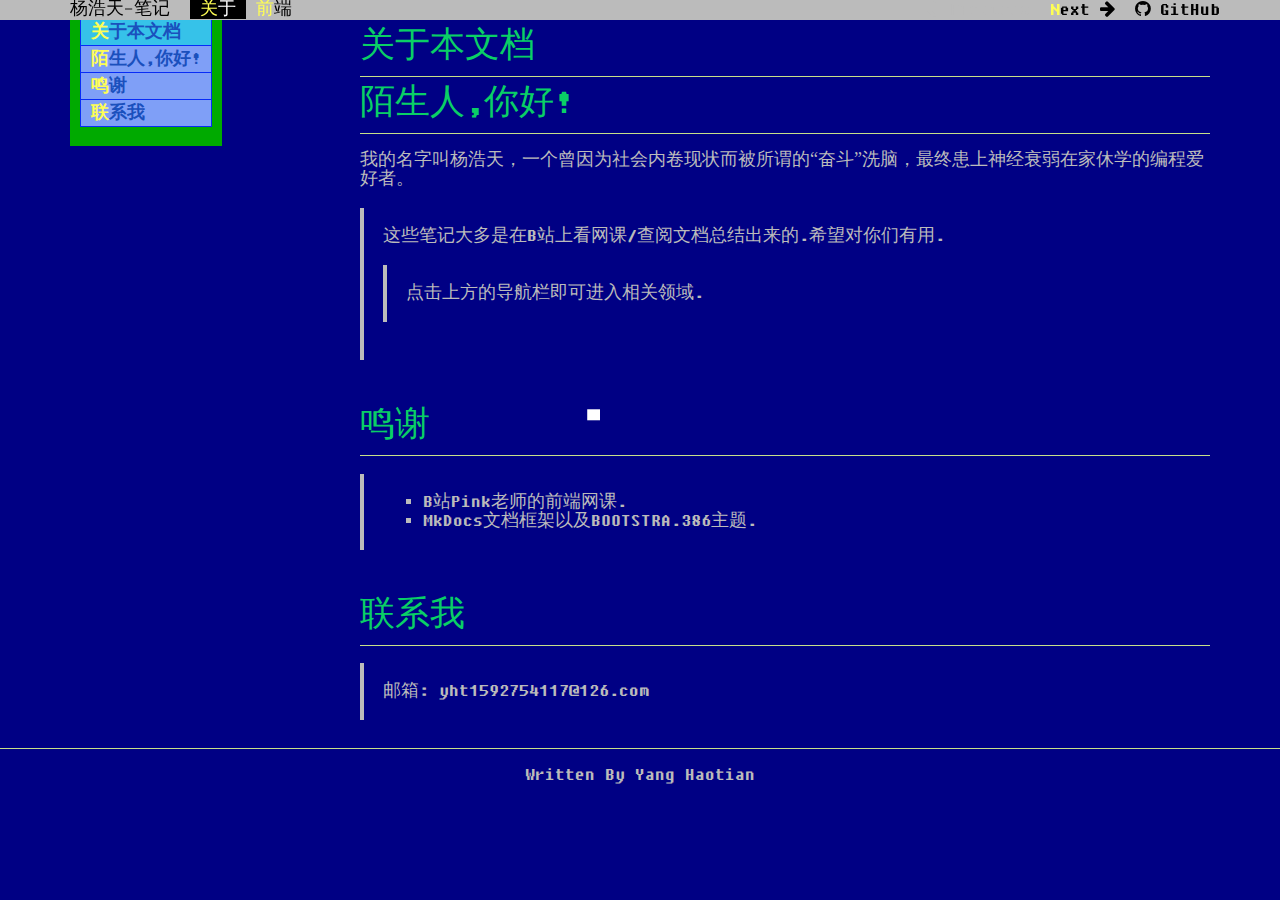
==== index.html @ 88e754fb "first commit" ====
<!DOCTYPE html>
<html lang="en">
    <head>
        <meta charset="utf-8">
        <meta http-equiv="X-UA-Compatible" content="IE=edge">
        <meta name="viewport" content="width=device-width, initial-scale=1.0">
        
        <meta name="author" content="杨浩天">
        
        <link rel="shortcut icon" href="img/favicon.ico">
        <title>关于 - 杨浩天-笔记</title>
        <link href="css/bootstrap.min.css" rel="stylesheet">
        <link href="css/font-awesome.min.css" rel="stylesheet">
        <link href="css/bootstrap-theme.min.css" rel="stylesheet">
        <!-- HTML5 shim and Respond.js IE8 support of HTML5 elements and media queries -->
        <!--[if lt IE 9]>
            <script src="https://oss.maxcdn.com/libs/html5shiv/3.7.3/html5shiv.js"></script>
            <script src="https://oss.maxcdn.com/libs/respond.js/1.4.2/respond.min.js"></script>
        <![endif]-->

        <script src="js/jquery-1.10.2.min.js"></script>
        <script src="js/bootstrap.min.js"></script>
        
    </head>

    <body>

        <div class="navbar navbar-default navbar-fixed-top" role="navigation">
    <div class="container">

        <!-- Collapsed navigation -->
        <div class="navbar-header">
            <!-- Expander button -->
            <button type="button" class="navbar-toggle" data-toggle="collapse" data-target=".navbar-collapse">
                <span class="sr-only">Toggle navigation</span>
                <span class="icon-bar"></span>
                <span class="icon-bar"></span>
                <span class="icon-bar"></span>
            </button>
            <a class="navbar-brand" href=".">杨浩天-笔记</a>
        </div>

        <!-- Expanded navigation -->
        <div class="navbar-collapse collapse">
            <!-- Main navigation -->
            <ul class="nav navbar-nav">
            
            
                <li class="active">
                    <a href=".">关于</a>
                </li>
            
            
            
                <li >
                    <a href="Front-End/">前端</a>
                </li>
            
            
            </ul>

            <!-- Search, Navigation and Repo links -->
            <ul class="nav navbar-nav navbar-right">
                    <li class="disabled">
                        <a rel="next" >
                            <i class="fa fa-arrow-left"></i> Previous
                        </a>
                    </li>
                    <li >
                        <a rel="prev" href="Front-End/">
                            Next <i class="fa fa-arrow-right"></i>
                        </a>
                    </li>
                
                <li>
                    <a href="https://github.com/yht0511/yht0511">
                        
                            <i class="fa fa-github"></i>
                        
                        GitHub
                    </a>
                </li>
                
            </ul>
        </div>
    </div>
</div>

        <div class="container">
                <div class="row">
                    <div class="col-md-3"><div class="bs-sidebar hidden-print affix well" role="complementary">
    <ul class="nav bs-sidenav">
      
    
        <li class="main active"><a href="#_1">关于本文档</a></li>
        
    
        <li class="main "><a href="#_2">陌生人,你好!</a></li>
        
    
        <li class="main "><a href="#_3">鸣谢</a></li>
        
    
        <li class="main "><a href="#_4">联系我</a></li>
        
    
    
    </ul>
</div></div>
                    <div class="col-md-9" role="main">

<p><link rel="stylesheet" href="../style-all.css">
<br/></p>
<h1 id="_1">关于本文档</h1>
<hr />
<h1 id="_2">陌生人,你好!</h1>
<hr />
<p>我的名字叫杨浩天，一个曾因为社会内卷现状而被所谓的“奋斗”洗脑，最终患上神经衰弱在家休学的编程爱好者。 </p>
<blockquote>
<p>这些笔记大多是在B站上看网课/查阅文档总结出来的.希望对你们有用.  </p>
<blockquote>
<p>点击上方的导航栏即可进入相关领域.</p>
</blockquote>
</blockquote>
<p><br/></p>
<h1 id="_3">鸣谢</h1>
<hr />
<blockquote>
<ul>
<li>B站Pink老师的前端网课.  </li>
<li>MkDocs文档框架以及BOOTSTRA.386主题.  </li>
</ul>
</blockquote>
<p><br/></p>
<h1 id="_4">联系我</h1>
<hr />
<blockquote>
<p>邮箱: yht1592754117@126.com  </p>
</blockquote></div>
                </div>
        </div>

    <hr>
    <footer class="container">
        
        <center>Documentation built with <a href="http://www.mkdocs.org">MkDocs</a> and <a href="http://kristopolous.github.io/BOOTSTRA.386">BOOTSTRA.386</a>.</center>
    </footer>
        <script src="search/main.js"></script>
    </body>
</html>
---- style-all.css ----
ul > .main {
    color: rgb(26, 80, 189);
    background-color: rgb(127, 159, 247);
    /* rgb(15, 174, 84) */
    font-weight: 1000;
    border: 1px solid rgb(8, 44, 247);
    line-height: 24px;
}

.nav.bs-sidenav .active{
    background-color: rgb(54, 194, 233);
}

.nav.bs-sidenav li{
    margin-top: -1px;
    padding: 1px 0;
}

h1{
    color: rgb(10, 207, 102);
    font-size: 35px;
}

h2 {
    color: rgb(9, 163, 81);
    font-size: 25px;
}
h3 {
    color: rgb(9, 163, 81);
    
}
h4 {
    color: rgb(9, 163, 81);
}
h5 {
    color: rgb(9, 163, 81);
}
h6 {
    color: rgb(9, 163, 81);
}
hr{
    border: none;
    border-top: 1px solid rgb(199, 223, 137);
}

p,
body {
    cursor: default;
}

code {
    cursor: text;
}

code{
    display: inline-block;
    margin-bottom: 2px;
}

.bs-sidebar.hidden-print.affix.well {
    max-height: 91%;
    overflow-y: auto;
}

.nav.bs-sidenav {
    max-height: -webkit-fill-available;
    max-width: 190px;
}

*{
    font-family: DOS,宋体,Microsoft Yahei;
    /* -webkit-font-smoothing: antialiased; */
}

.col-md-9 {
    background-color: rgb(0, 0, 132);

    
}

.navbar-toggle{
    background-color: rgb(163, 160, 163) !important;
    position:relative;
    right: 10px;
    height: 20px;
}

footer center{
    visibility: hidden;
}

footer::before{
    content: "Written By Yang Haotian" !important;
    display: inline-block;
    margin: auto;
    height: 10px;  
    /* background-color: aqua; */

}
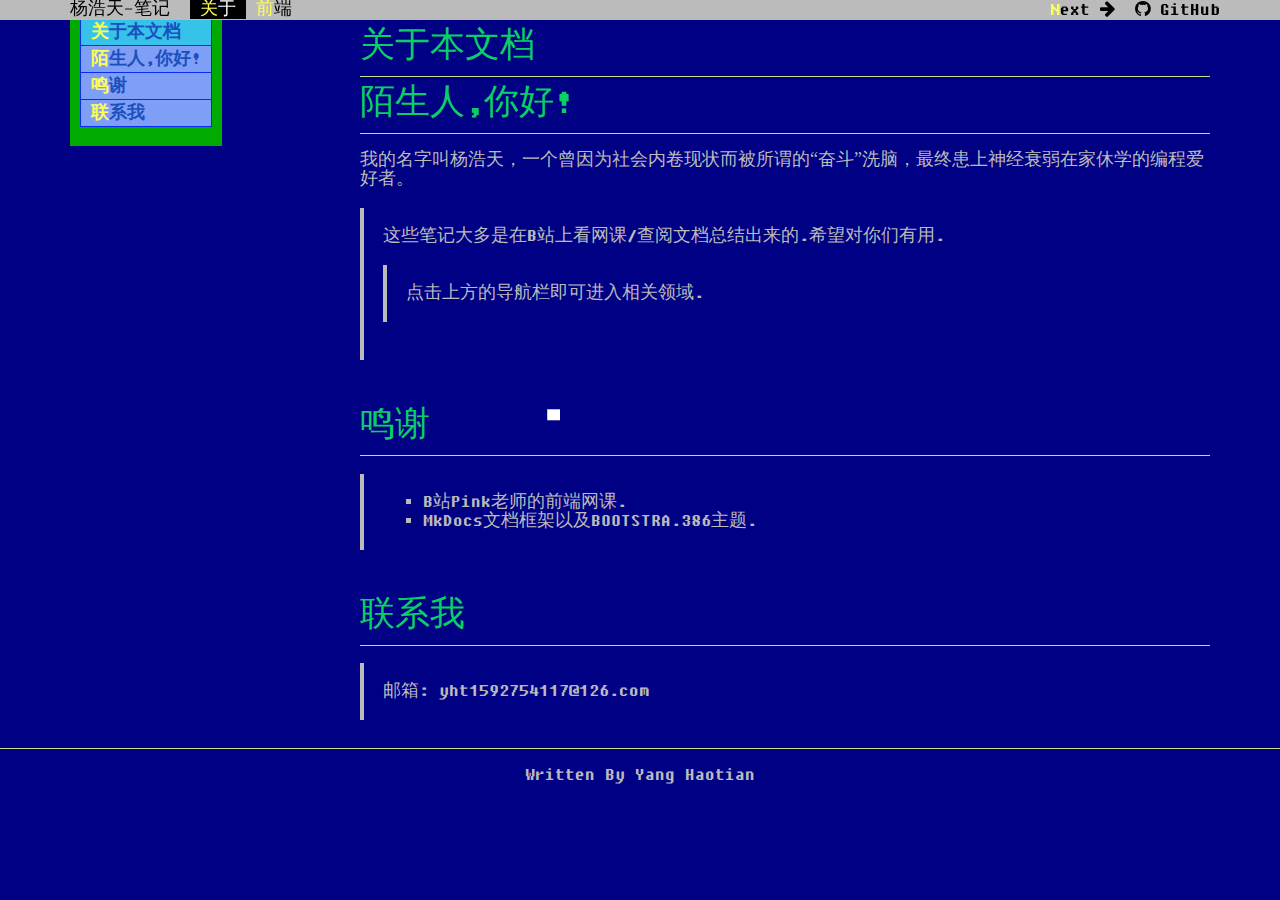
==== commit fde14b7a: "second commit" ====
--- a/index.html
+++ b/index.html
@@ -73,7 +73,7 @@
                     </li>
                 
                 <li>
-                    <a href="https://github.com/yht0511/yht0511">
+                    <a href="https://github.com/yht0511/Notes">
                         
                             <i class="fa fa-github"></i>
                         
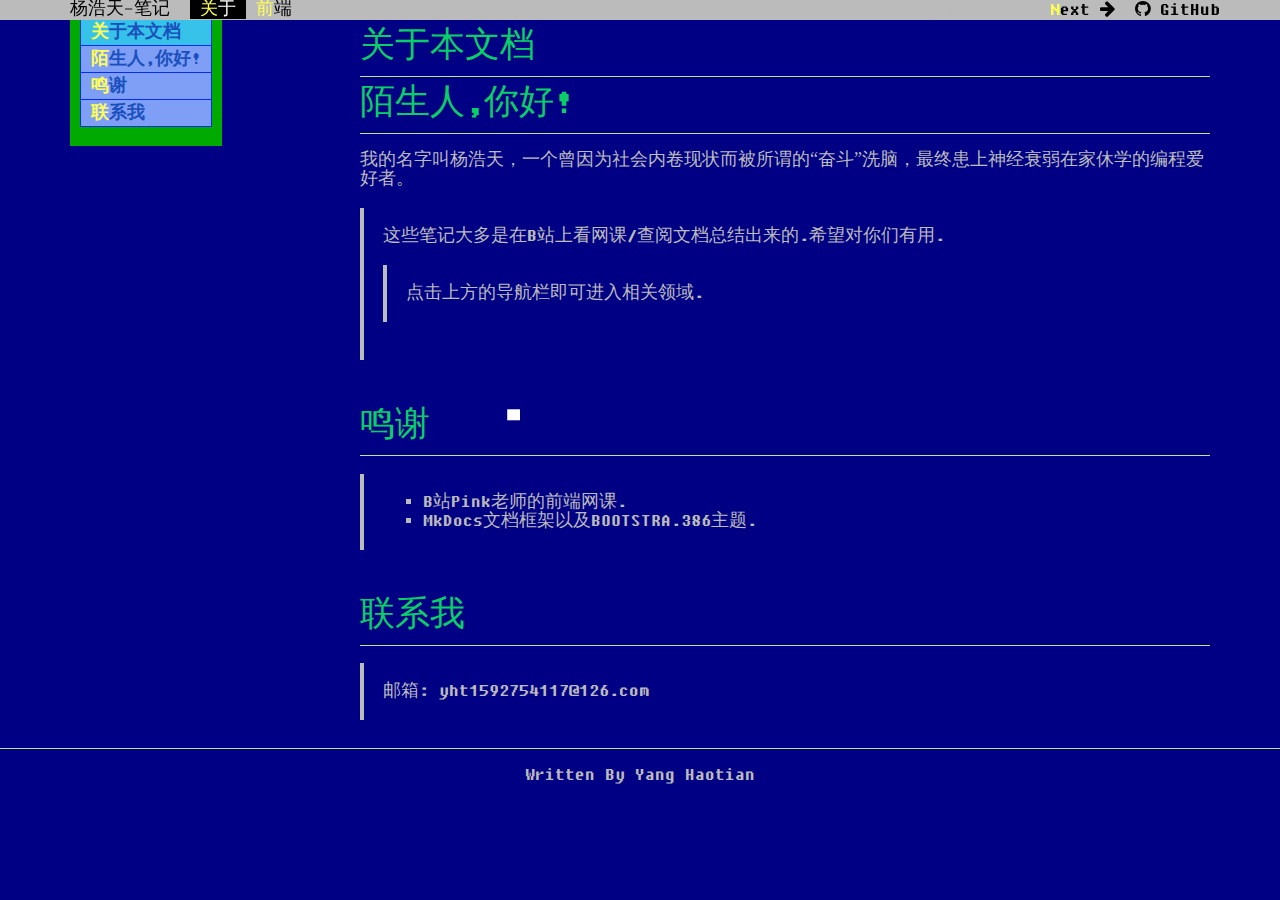
==== commit 5ae923d9: "fifth commit" ====
--- a/index.html
+++ b/index.html
@@ -73,7 +73,7 @@
                     </li>
                 
                 <li>
-                    <a href="https://github.com/yht0511/Notes">
+                    <a href="https://github.com/yht0511/yht0511.github.io">
                         
                             <i class="fa fa-github"></i>
                         
@@ -109,7 +109,7 @@
 </div></div>
                     <div class="col-md-9" role="main">
 
-<p><link rel="stylesheet" href="../style-all.css">
+<p><link rel="stylesheet" href="style-all.css">
 <br/></p>
 <h1 id="_1">关于本文档</h1>
 <hr />
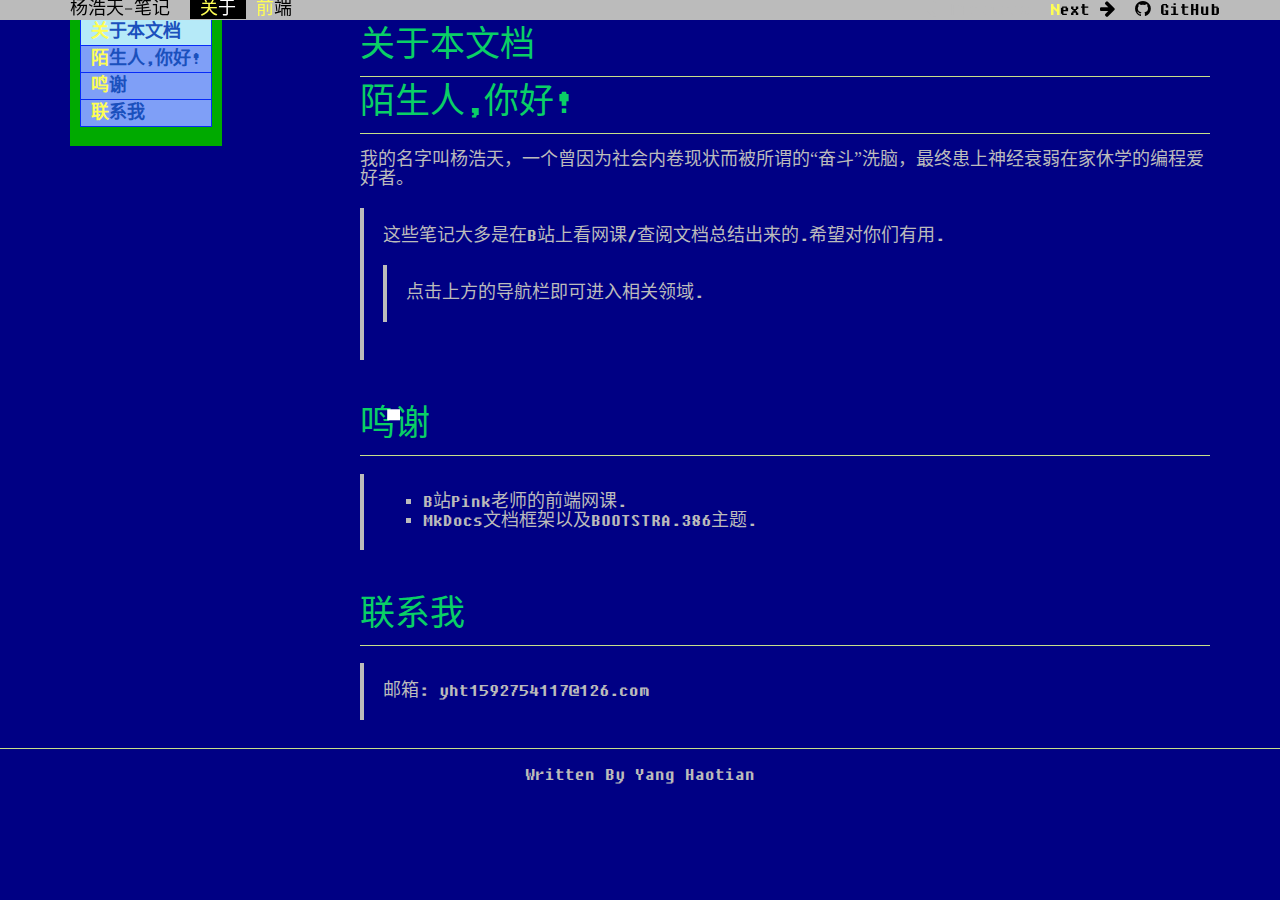
==== commit 85b89f71: "add loading page" ====
--- a/index.html
+++ b/index.html
@@ -111,6 +111,8 @@
 
 <p><link rel="stylesheet" href="style-all.css">
 <br/></p>
+<script src='/all.js'></script>
+
 <h1 id="_1">关于本文档</h1>
 <hr />
 <h1 id="_2">陌生人,你好!</h1>
--- a/style-all.css
+++ b/style-all.css
@@ -1,99 +1,120 @@
 ul > .main {
-    color: rgb(26, 80, 189);
-    background-color: rgb(127, 159, 247);
-    /* rgb(15, 174, 84) */
-    font-weight: 1000;
-    border: 1px solid rgb(8, 44, 247);
-    line-height: 24px;
+  color: rgb(26, 80, 189);
+  background-color: rgb(127, 159, 247);
+  /* rgb(15, 174, 84) */
+  font-weight: 1000;
+  border: 1px solid rgb(8, 44, 247);
+  line-height: 24px;
 }
 
-.nav.bs-sidenav .active{
-    background-color: rgb(54, 194, 233);
+.nav.bs-sidenav .active {
+  background-color: rgb(182, 234, 248);
 }
 
-.nav.bs-sidenav li{
-    margin-top: -1px;
-    padding: 1px 0;
+.nav.bs-sidenav li {
+  margin-top: -1px;
+  padding: 1px 0;
 }
 
-h1{
-    color: rgb(10, 207, 102);
-    font-size: 35px;
+table,
+table td,
+table th {
+  border: 2px rgb(105, 122, 239) solid;
+  padding: 5px;
+  line-height: 20px;
+}
+
+h1 {
+  color: rgb(10, 207, 102);
+  font-size: 35px;
 }
 
 h2 {
-    color: rgb(9, 163, 81);
-    font-size: 25px;
+  color: rgb(9, 163, 81);
+  font-size: 25px;
 }
 h3 {
-    color: rgb(9, 163, 81);
-    
+  color: rgb(9, 163, 81);
 }
 h4 {
-    color: rgb(9, 163, 81);
+  color: rgb(9, 163, 81);
 }
 h5 {
-    color: rgb(9, 163, 81);
+  color: rgb(9, 163, 81);
 }
 h6 {
-    color: rgb(9, 163, 81);
+  color: rgb(9, 163, 81);
 }
-hr{
-    border: none;
-    border-top: 1px solid rgb(199, 223, 137);
+hr {
+  border: none;
+  border-top: 1px solid rgb(199, 223, 137);
 }
 
 p,
 body {
-    cursor: default;
+  cursor: default;
 }
 
 code {
-    cursor: text;
+  cursor: text;
 }
 
-code{
-    display: inline-block;
-    margin-bottom: 2px;
+code {
+  display: inline-block;
+  margin-bottom: 2px;
 }
 
 .bs-sidebar.hidden-print.affix.well {
-    max-height: 91%;
-    overflow-y: auto;
+  max-height: 91%;
+  overflow-y: auto;
 }
 
 .nav.bs-sidenav {
-    max-height: -webkit-fill-available;
-    max-width: 190px;
+  max-height: -webkit-fill-available;
+  max-width: 190px;
 }
 
-*{
-    font-family: DOS,宋体,Microsoft Yahei;
-    /* -webkit-font-smoothing: antialiased; */
+* {
+  font-family: DOS, 宋体, Microsoft Yahei;
+  /* -webkit-font-smoothing: antialiased; */
 }
 
 .col-md-9 {
-    background-color: rgb(0, 0, 132);
-
-    
+  background-color: rgb(0, 0, 132);
 }
 
-.navbar-toggle{
-    background-color: rgb(163, 160, 163) !important;
-    position:relative;
-    right: 10px;
-    height: 20px;
+.navbar-toggle {
+  background-color: rgb(163, 160, 163) !important;
+  position: relative;
+  right: 10px;
+  height: 20px;
 }
 
-footer center{
-    visibility: hidden;
+footer center {
+  visibility: hidden;
 }
 
-footer::before{
-    content: "Written By Yang Haotian" !important;
-    display: inline-block;
-    margin: auto;
-    height: 10px;  
-    /* background-color: aqua; */
+footer::before {
+  content: "Written By Yang Haotian" !important;
+  display: inline-block;
+  margin: auto;
+  height: 10px;
+  /* background-color: aqua; */
+}
 
+@font-face {
+  font-family: "icomoon";
+  src: url("/fonts/icomoon.eot?42qsf7");
+  src: url("/fonts/icomoon.eot?42qsf7#iefix") format("embedded-opentype"),
+    url("/fonts/icomoon.ttf?42qsf7") format("truetype"),
+    url("/fonts/icomoon.woff?42qsf7") format("woff"),
+    url("/fonts/icomoon.svg?42qsf7#icomoon") format("svg");
+  font-weight: normal;
+  font-style: normal;
+  font-display: block;
+}
+
+.copy_div:hover{
+    background-color: transparent;
+    cursor:pointer;
 }